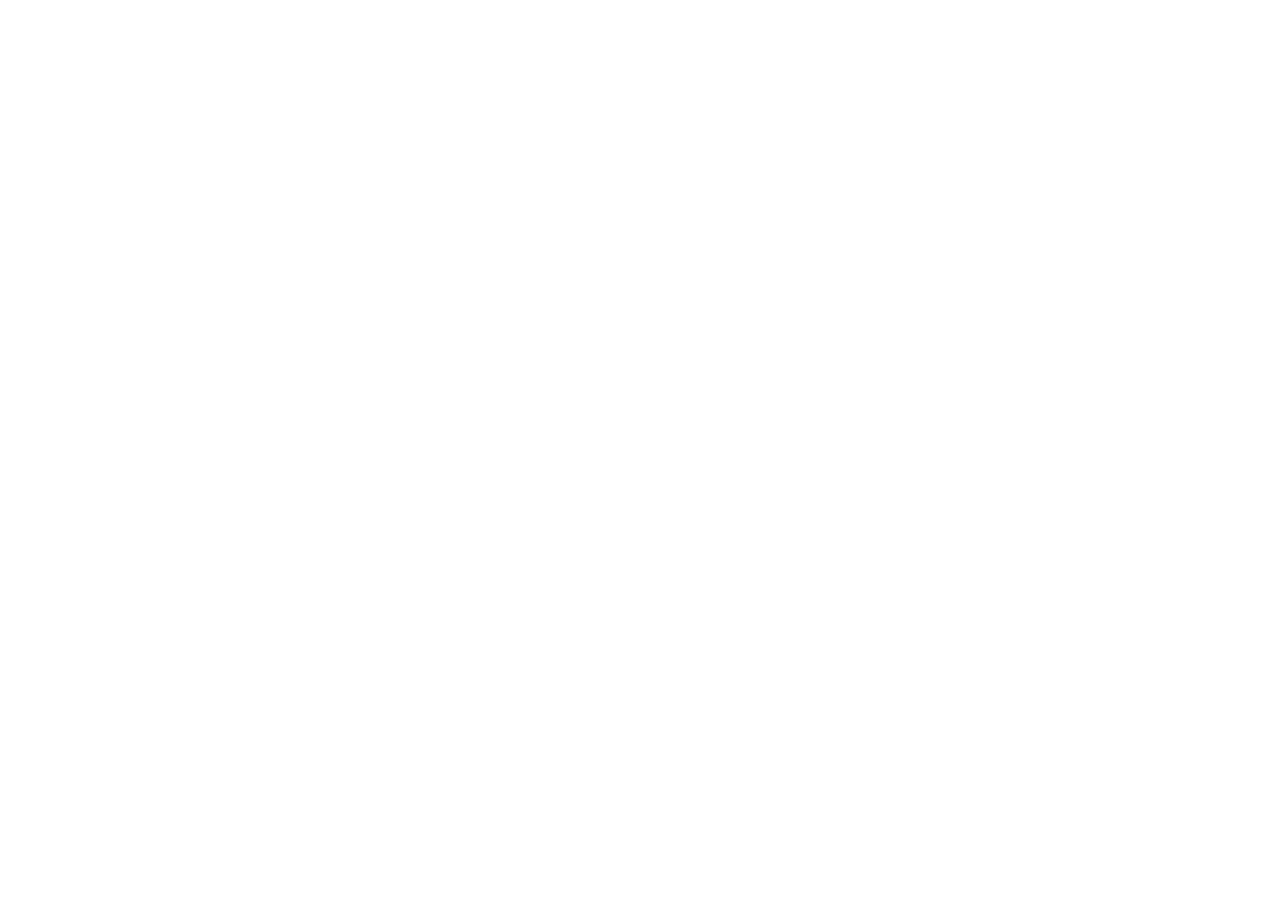
==== www/index.html @ a18ef8d1 "First Commit" ====
<!DOCTYPE html>
<html>

<head>
    <meta charset="utf-8">
    <meta name="viewport" content="initial-scale=1, maximum-scale=1, user-scalable=no, width=device-width">
    <title>F7 Template</title>

    <!--        FRAMEWORK 7        -->
    <link rel="stylesheet" href="css/framework7.min.css">
    <link rel="stylesheet" href="css/style.css">
</head>

<body>
    <div id="app">
        <div class="view view-main color-theme-green">
            <div class="page" data-name="home">
                <div class="page-content">
                    <div id="map">
                    </div>
                </div>
            </div>

        </div> <!-- End of Main view -->


    </div> <!-- End of app -->

    <!--    SCRIPTS    -->
    <script type="text/javascript" src="cordova.js"></script>
    <script type="text/javascript" src="js/framework7.min.js"></script>
    <script src="js/jquery-3.3.1.min.js"></script>
    <script src="https://maps.googleapis.com/maps/api/js?key=AIzaSyAAZAaQ5xjOxoaGtSuwWJ6wAWnpeynbp2M"></script>
    <script src="js/main.js"></script>
</body>

</html>
---- www/css/style.css ----
#map {
    height: 100%;
    width: 100%;
}
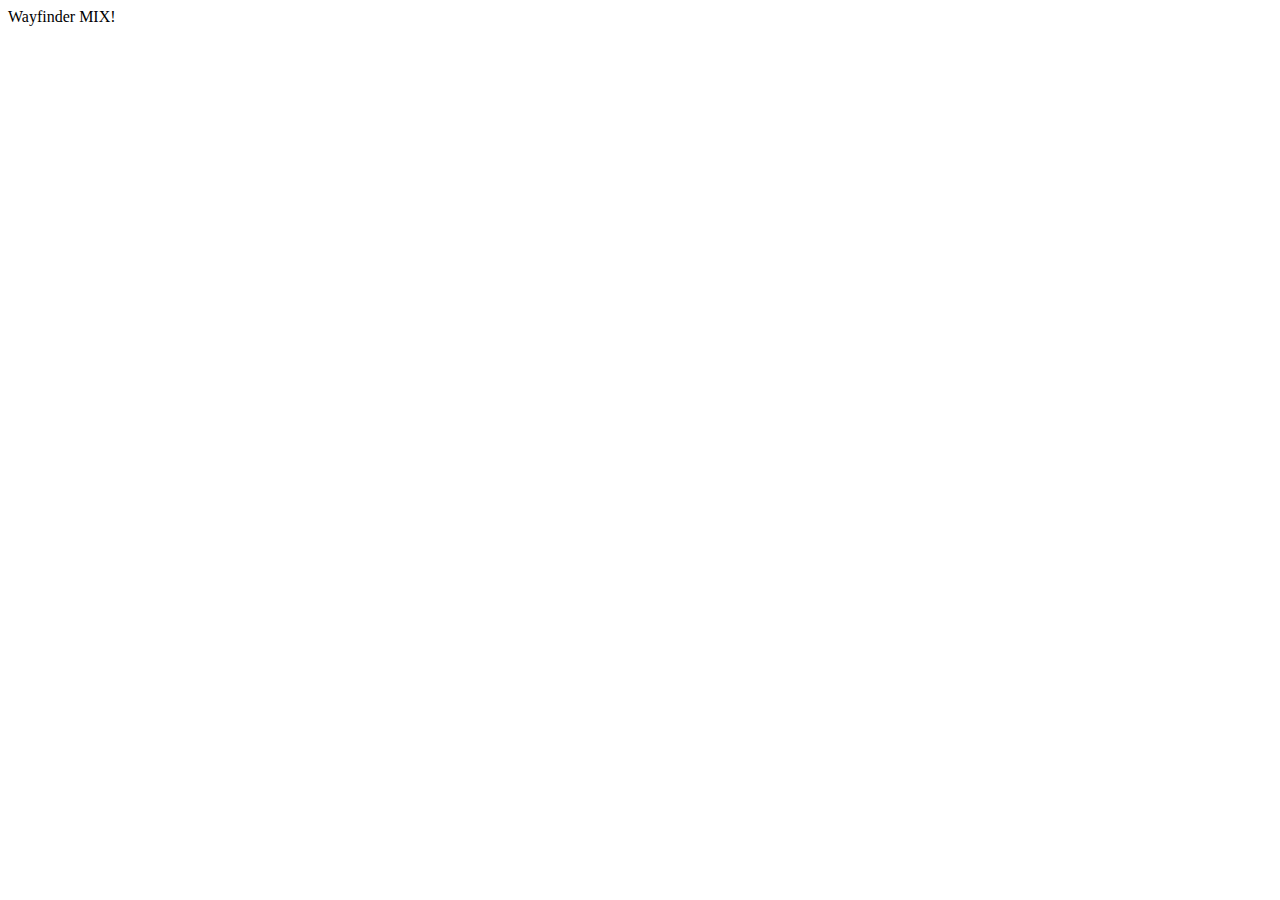
==== commit 8233c33b: "moving to school computers" ====
--- a/www/index.html
+++ b/www/index.html
@@ -13,8 +13,19 @@
 
 <body>
     <div id="app">
-        <div class="view view-main color-theme-green">
+        <div class="view view-main color-theme-black">
             <div class="page" data-name="home">
+                <div class="navbar">
+                    <div class="navbar-inner">
+                        <div class="left"></div>
+                        <div class="title">Wayfinder MIX!</div>
+                        <div class="right">
+                            <a href="/page2/" class="link icon-only">
+                                <i class="icon"></i>
+                            </a>
+                        </div>
+                    </div>
+                </div>
                 <div class="page-content">
                     <div id="map">
                     </div>
@@ -30,7 +41,7 @@
     <script type="text/javascript" src="cordova.js"></script>
     <script type="text/javascript" src="js/framework7.min.js"></script>
     <script src="js/jquery-3.3.1.min.js"></script>
-    <script src="https://maps.googleapis.com/maps/api/js?key=AIzaSyAAZAaQ5xjOxoaGtSuwWJ6wAWnpeynbp2M"></script>
+    <script src="https://maps.googleapis.com/maps/api/js?key=AIzaSyAMOSI1CFduMB9HgjH9WOVUEWwwiv6HdTc"></script>
     <script src="js/main.js"></script>
 </body>
 
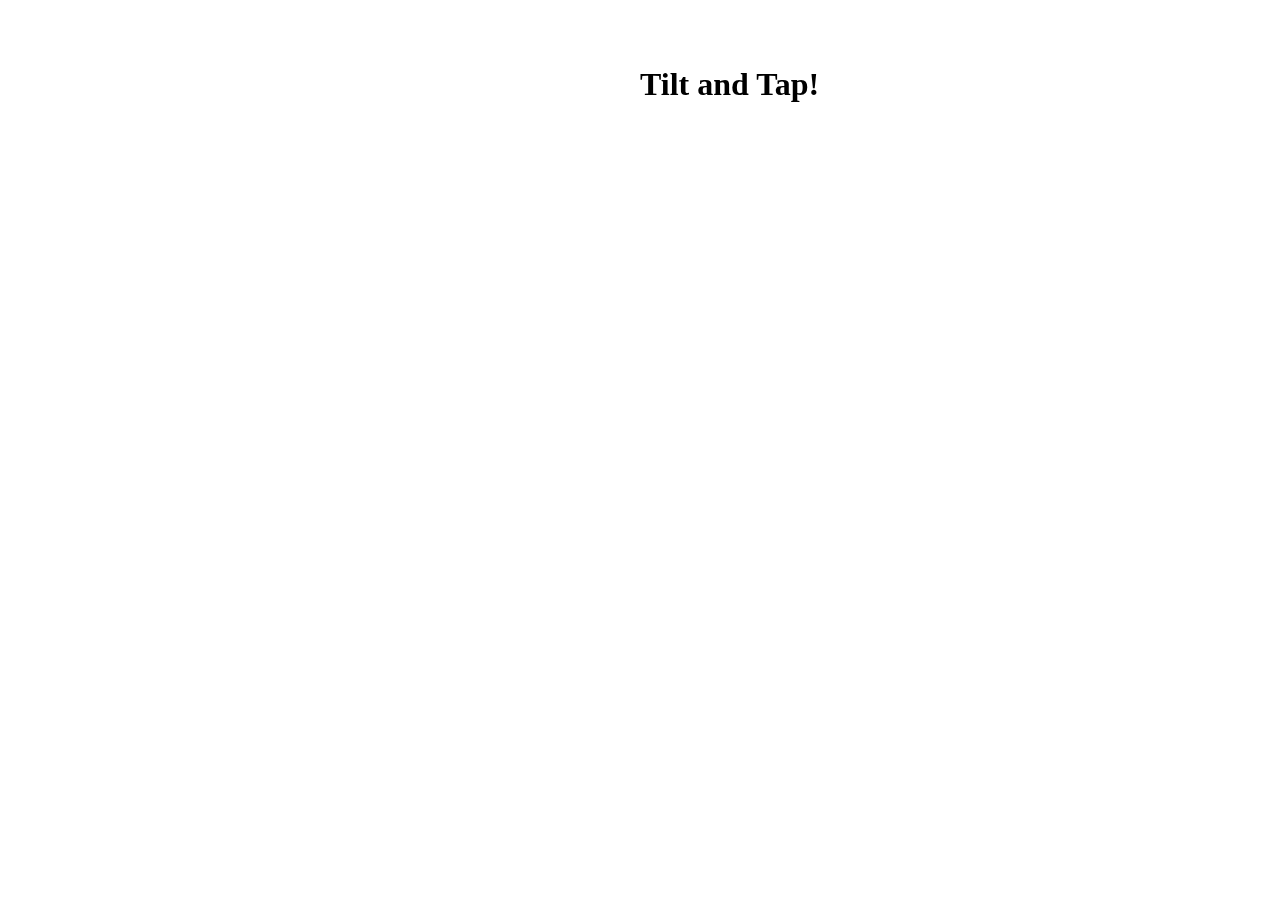
==== commit b3d068af: "first commit" ====
--- a/www/index.html
+++ b/www/index.html
@@ -15,20 +15,10 @@
     <div id="app">
         <div class="view view-main color-theme-black">
             <div class="page" data-name="home">
-                <div class="navbar">
-                    <div class="navbar-inner">
-                        <div class="left"></div>
-                        <div class="title">Wayfinder MIX!</div>
-                        <div class="right">
-                            <a href="/page2/" class="link icon-only">
-                                <i class="icon"></i>
-                            </a>
-                        </div>
-                    </div>
-                </div>
                 <div class="page-content">
-                    <div id="map">
-                    </div>
+                    <h1>Tilt and Tap!</h1>
+                    <!--                    <div id="x"></div>-->
+                    <div id="p5Container"></div>
                 </div>
             </div>
 
@@ -40,8 +30,8 @@
     <!--    SCRIPTS    -->
     <script type="text/javascript" src="cordova.js"></script>
     <script type="text/javascript" src="js/framework7.min.js"></script>
+    <script src="js/p5.min.js"></script>
     <script src="js/jquery-3.3.1.min.js"></script>
-    <script src="https://maps.googleapis.com/maps/api/js?key=AIzaSyAMOSI1CFduMB9HgjH9WOVUEWwwiv6HdTc"></script>
     <script src="js/main.js"></script>
 </body>
 
--- a/www/css/style.css
+++ b/www/css/style.css
@@ -1,4 +1,5 @@
-#map {
-    height: 100%;
-    width: 100%;
+h1 {
+    position: absolute;
+    top: 5%;
+    left: 50%;
 }
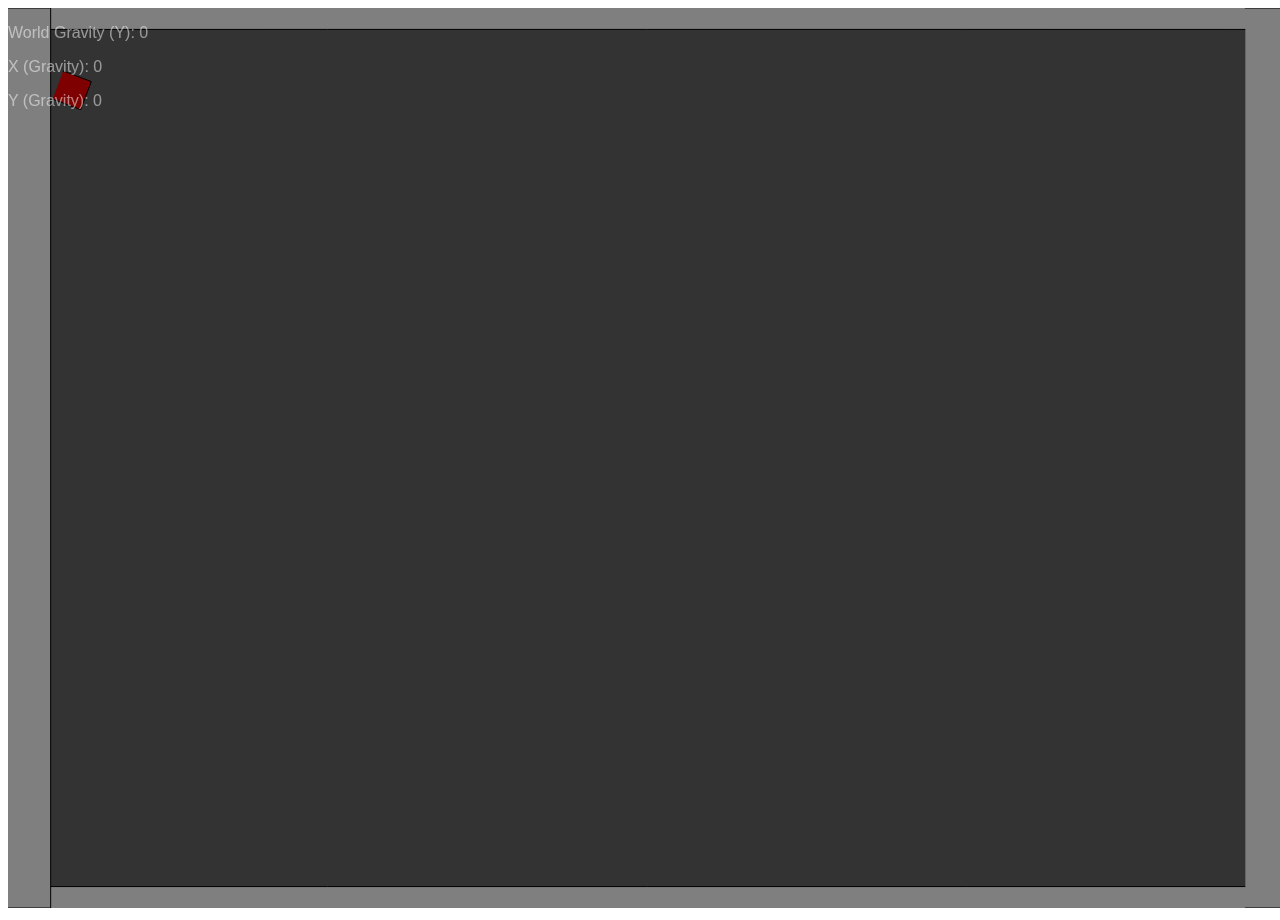
==== commit a291e68e: "First Commit of the new build" ====
--- a/www/index.html
+++ b/www/index.html
@@ -12,27 +12,18 @@
 </head>
 
 <body>
-    <div id="app">
-        <div class="view view-main color-theme-black">
-            <div class="page" data-name="home">
-                <div class="page-content">
-                    <h1>Tilt and Tap!</h1>
-                    <!--                    <div id="x"></div>-->
-                    <div id="p5Container"></div>
-                </div>
-            </div>
-
-        </div> <!-- End of Main view -->
-
-
-    </div> <!-- End of app -->
+    <div class="floating-integers">
+        
+    </div>
+    <div id="p5Container"></div>
 
     <!--    SCRIPTS    -->
     <script type="text/javascript" src="cordova.js"></script>
-    <script type="text/javascript" src="js/framework7.min.js"></script>
+    <!--    <script type="text/javascript" src="js/framework7.min.js"></script>-->
+    <script src="js/matter.js"></script>
     <script src="js/p5.min.js"></script>
     <script src="js/jquery-3.3.1.min.js"></script>
-    <script src="js/main.js"></script>
+    <script src="js/scribble.js"></script>
 </body>
 
 </html>
--- a/www/css/style.css
+++ b/www/css/style.css
@@ -3,3 +3,14 @@
     top: 5%;
     left: 50%;
 }
+
+body {
+    position: relative;
+}
+
+.floating-integers {
+    position: fixed;
+    font-family: 'Helvetica';
+    color: white;
+    opacity: 50%;
+}
